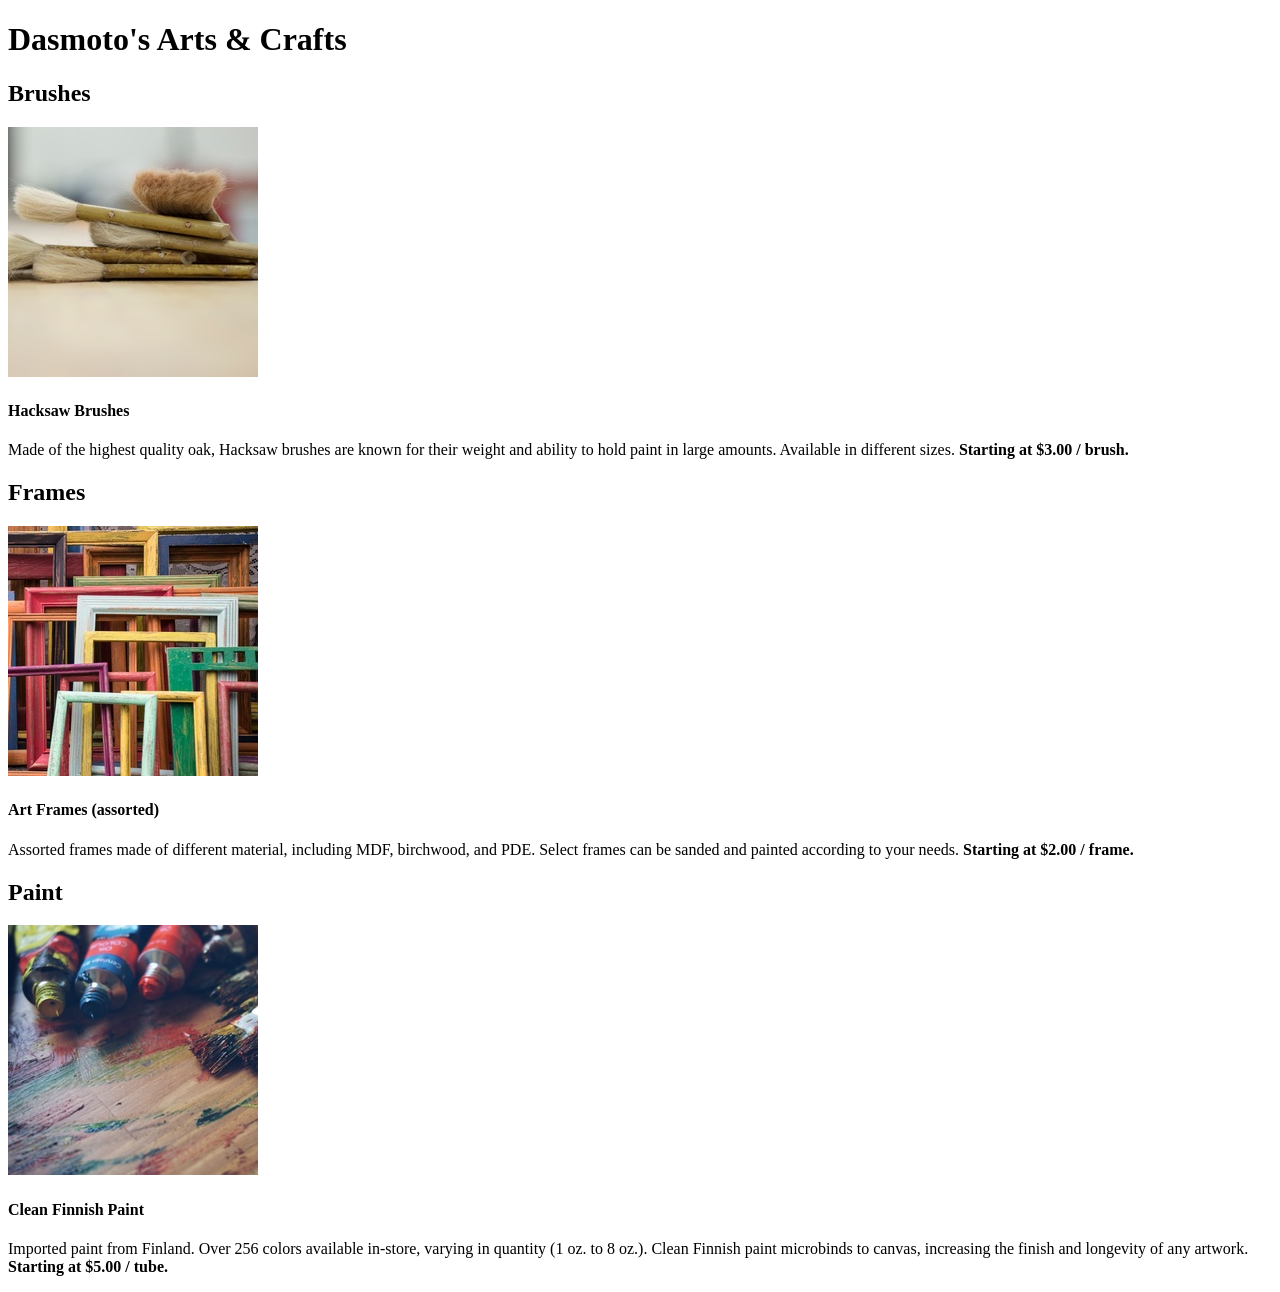
==== index.html @ 237587a6 "w" ====
<!DOCTYPE html>
<html lang="en">

<head>
    <meta charset="UTF-8">
    <meta name="viewport" content="width=device-width, initial-scale=1.0">
    <title>codecademy</title>
    <link rel="stylesheet" href="css/style.css">
</head>

<body>

    <header>
        <h1>Dasmoto's Arts & Crafts</h1>
    </header>
    <section class="sections">
        <h2 class="brush">Brushes</h2>
        <img src="images/hacksaw.jpeg">
        <h4>Hacksaw Brushes</h4>
        <p>Made of the highest quality oak, Hacksaw brushes are known for their weight and ability to hold paint in
            large amounts. Available in different sizes.
            <strong>Starting at $3.00 / brush.</strong>
        </p>
    </section>
    <section class="sections">
        <h2 class="frames">Frames</h2>
        <img src="images/frames.jpeg">
        <h4>Art Frames (assorted)</h4>
        <p>Assorted frames made of different material, including MDF, birchwood, and PDE. Select frames can be sanded
            and painted according to your needs.
            <strong>Starting at $2.00 / frame.</strong>
        </p>
    </section>
    <section class="sections">
        <h2 class="paint">Paint</h2>
        <img src="images/finnish.jpeg">
        <h4>Clean Finnish Paint</h4>
        <p>Imported paint from Finland. Over 256 colors available in-store, varying in quantity (1 oz. to 8 oz.). Clean Finnish paint microbinds to canvas, increasing the finish and longevity of any artwork. <strong>Starting at $5.00 / tube.</strong>
        </p>
    </section>


</body>

</html>
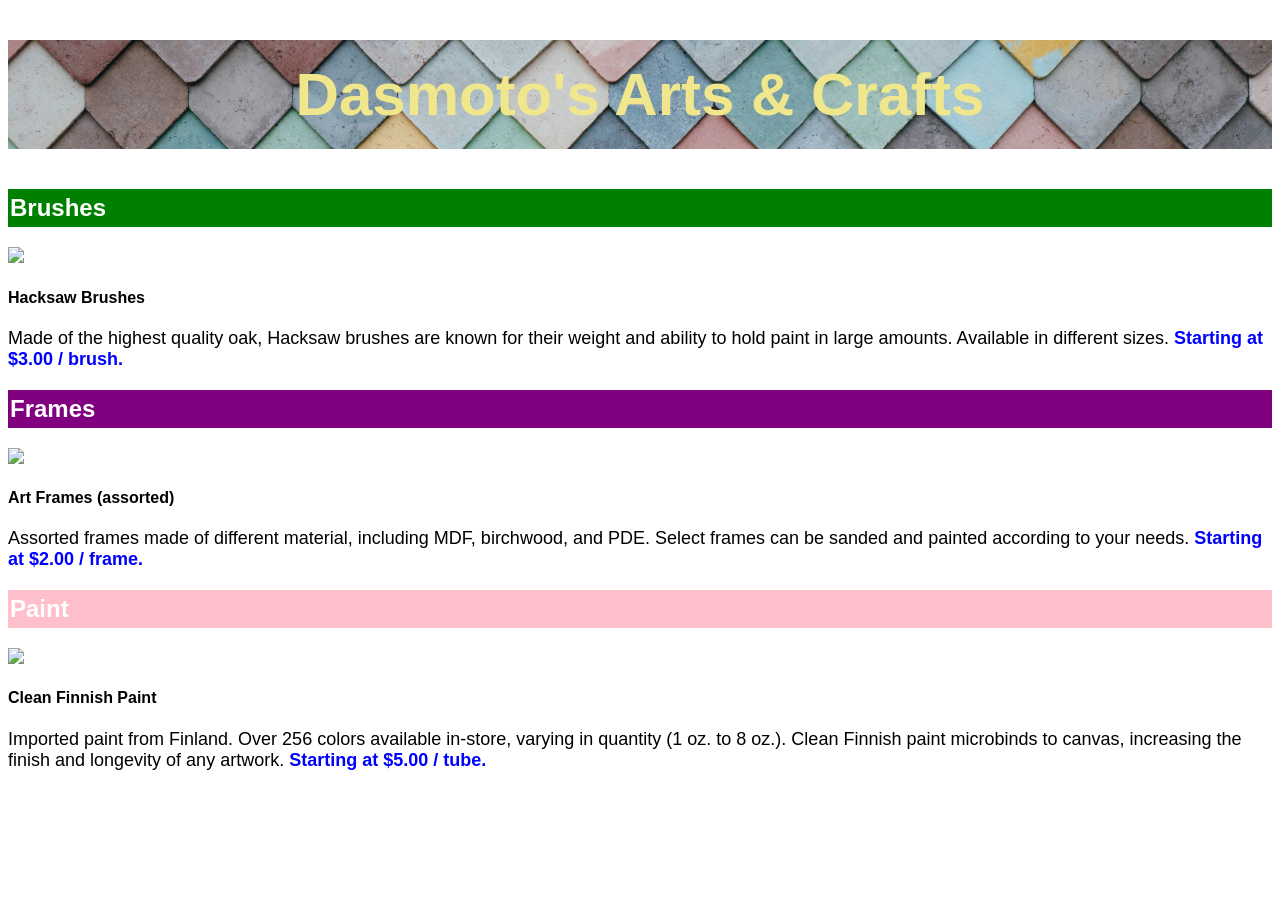
==== commit 55bd3fae: "e" ====
--- a/index.html
+++ b/index.html
@@ -5,7 +5,7 @@
     <meta charset="UTF-8">
     <meta name="viewport" content="width=device-width, initial-scale=1.0">
     <title>codecademy</title>
-    <link rel="stylesheet" href="css/style.css">
+    <link rel="stylesheet" href="style.css">
 </head>
 
 <body>
@@ -15,7 +15,7 @@
     </header>
     <section class="sections">
         <h2 class="brush">Brushes</h2>
-        <img src="images/hacksaw.jpeg">
+        <img src="hacksaw.jpeg">
         <h4>Hacksaw Brushes</h4>
         <p>Made of the highest quality oak, Hacksaw brushes are known for their weight and ability to hold paint in
             large amounts. Available in different sizes.
@@ -24,7 +24,7 @@
     </section>
     <section class="sections">
         <h2 class="frames">Frames</h2>
-        <img src="images/frames.jpeg">
+        <img src="frames.jpeg">
         <h4>Art Frames (assorted)</h4>
         <p>Assorted frames made of different material, including MDF, birchwood, and PDE. Select frames can be sanded
             and painted according to your needs.
@@ -33,7 +33,7 @@
     </section>
     <section class="sections">
         <h2 class="paint">Paint</h2>
-        <img src="images/finnish.jpeg">
+        <img src="finnish.jpeg">
         <h4>Clean Finnish Paint</h4>
         <p>Imported paint from Finland. Over 256 colors available in-store, varying in quantity (1 oz. to 8 oz.). Clean Finnish paint microbinds to canvas, increasing the finish and longevity of any artwork. <strong>Starting at $5.00 / tube.</strong>
         </p>
--- a/style.css
+++ b/style.css
@@ -0,0 +1,40 @@
+*{
+    box-sizing: border-box;
+    font-family:Helvetica;
+   
+}
+h1,h4{
+    color: black;
+}
+h2{
+    color: white;
+    padding: 5px 2px;
+}
+p{
+    font-size:18px;
+}
+header{
+    background-image: url('/Resources/images/pattern.jpeg');
+    width: 100%;
+    height: auto; 
+    background-size:cover;      
+}
+header h1{
+    font-size:  60px;
+    text-align: center;
+    color: khaki;
+    padding: 20px;;
+}
+.brush{
+    background-color: green;
+    
+}
+.frames{
+    background-color: purple;
+}
+.paint{
+    background-color: pink;
+}
+strong{
+    color: blue;
+}
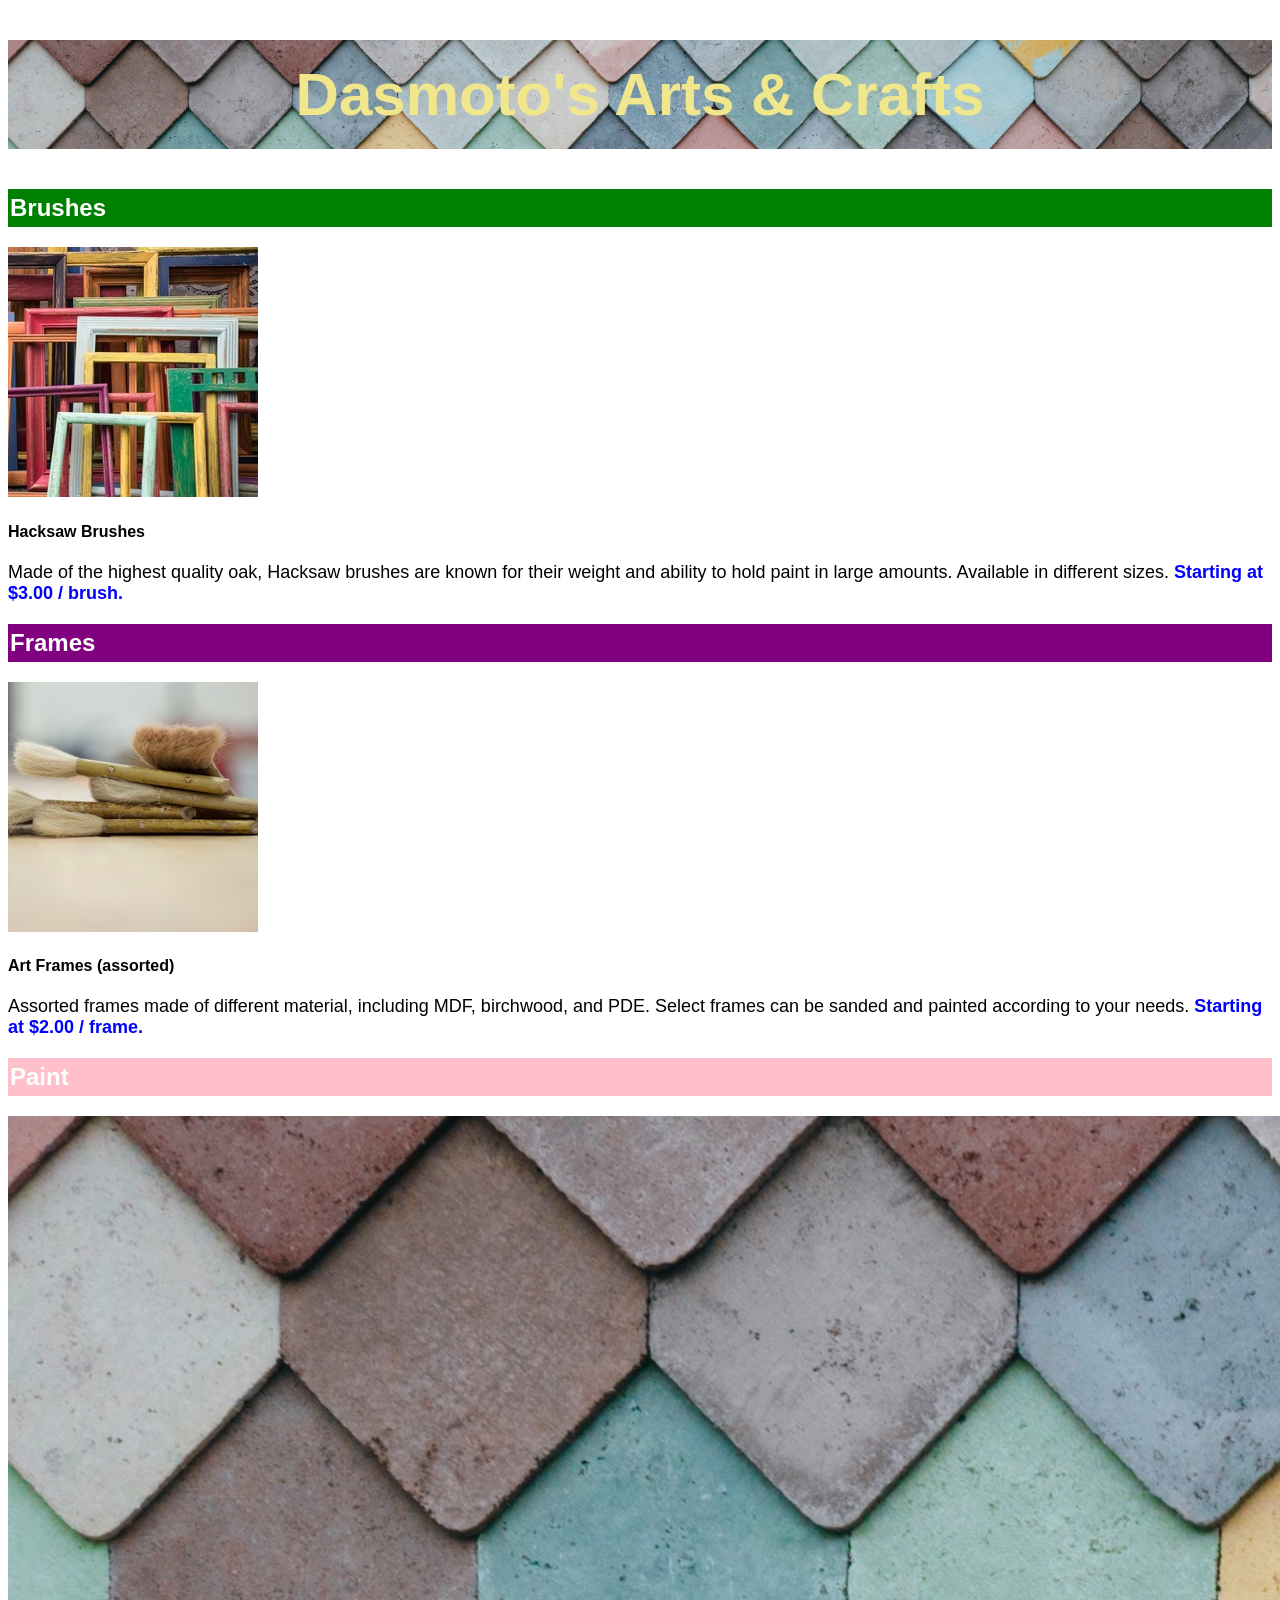
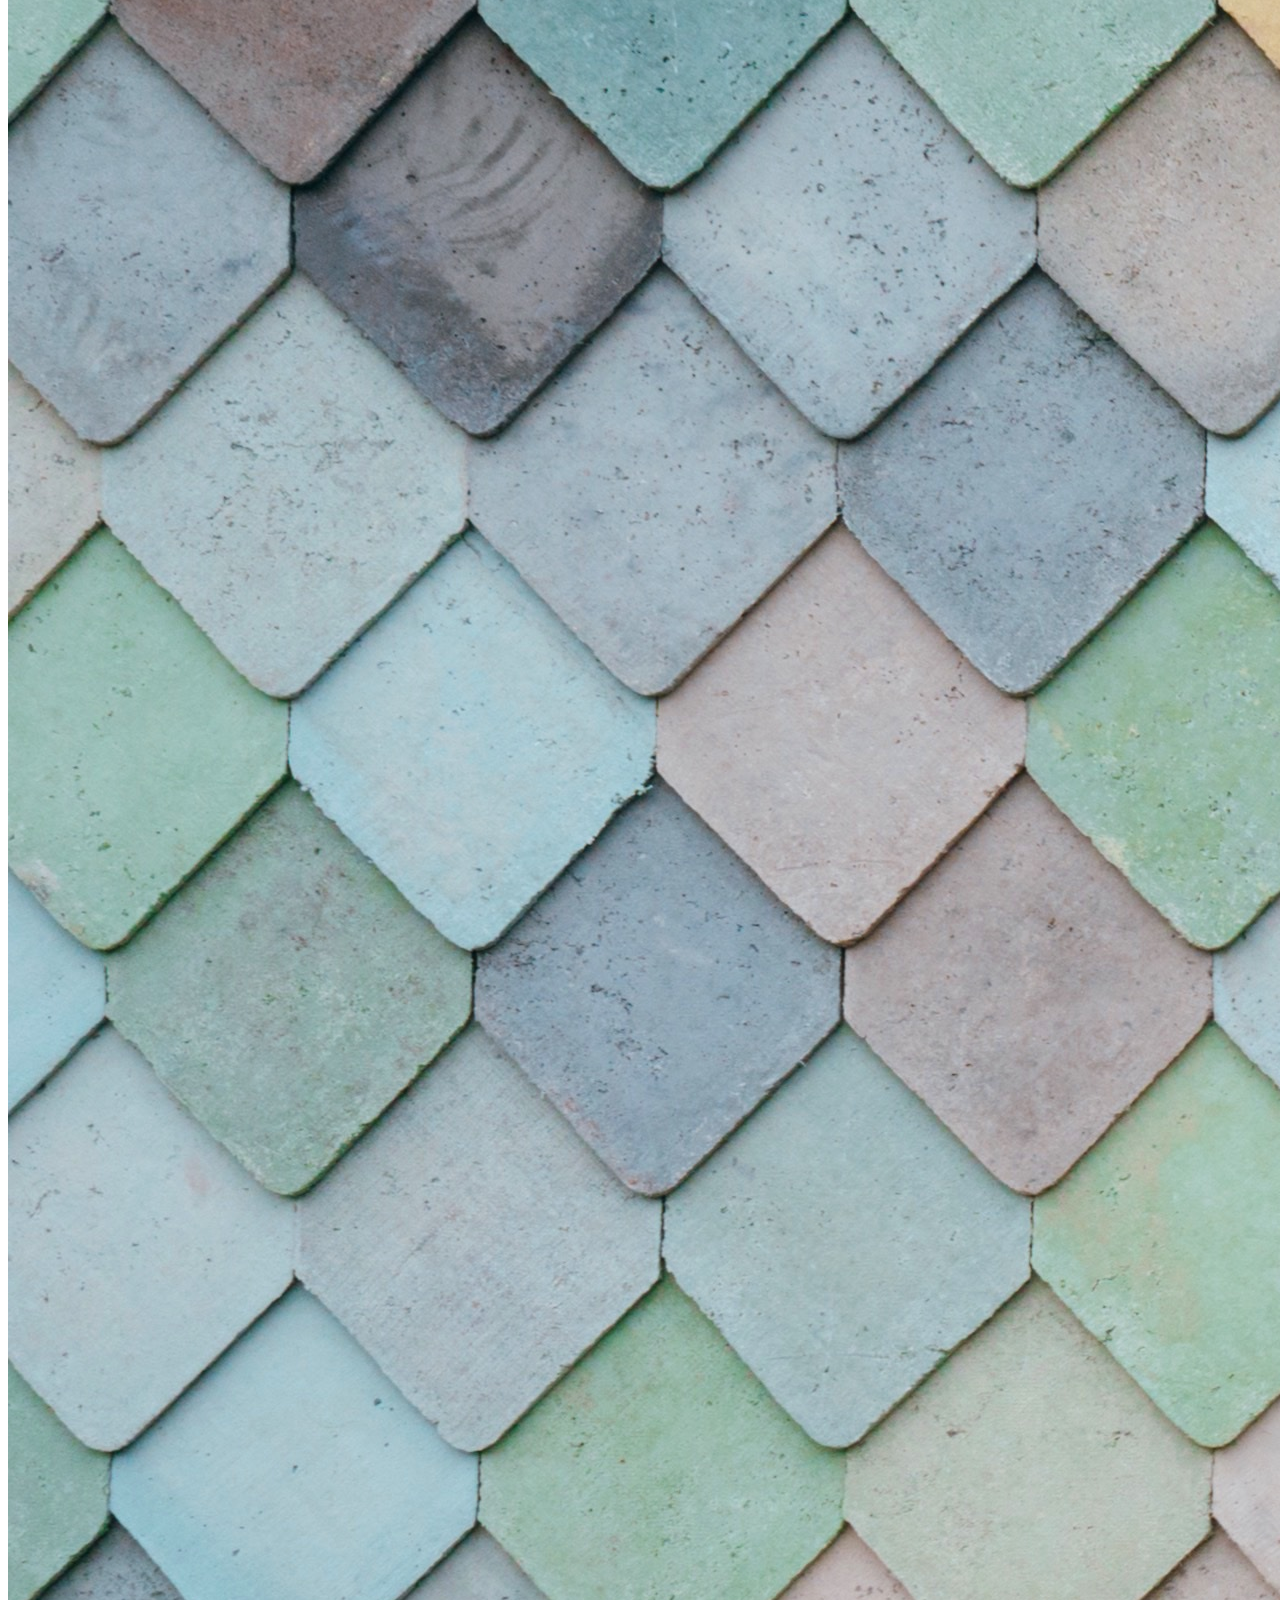
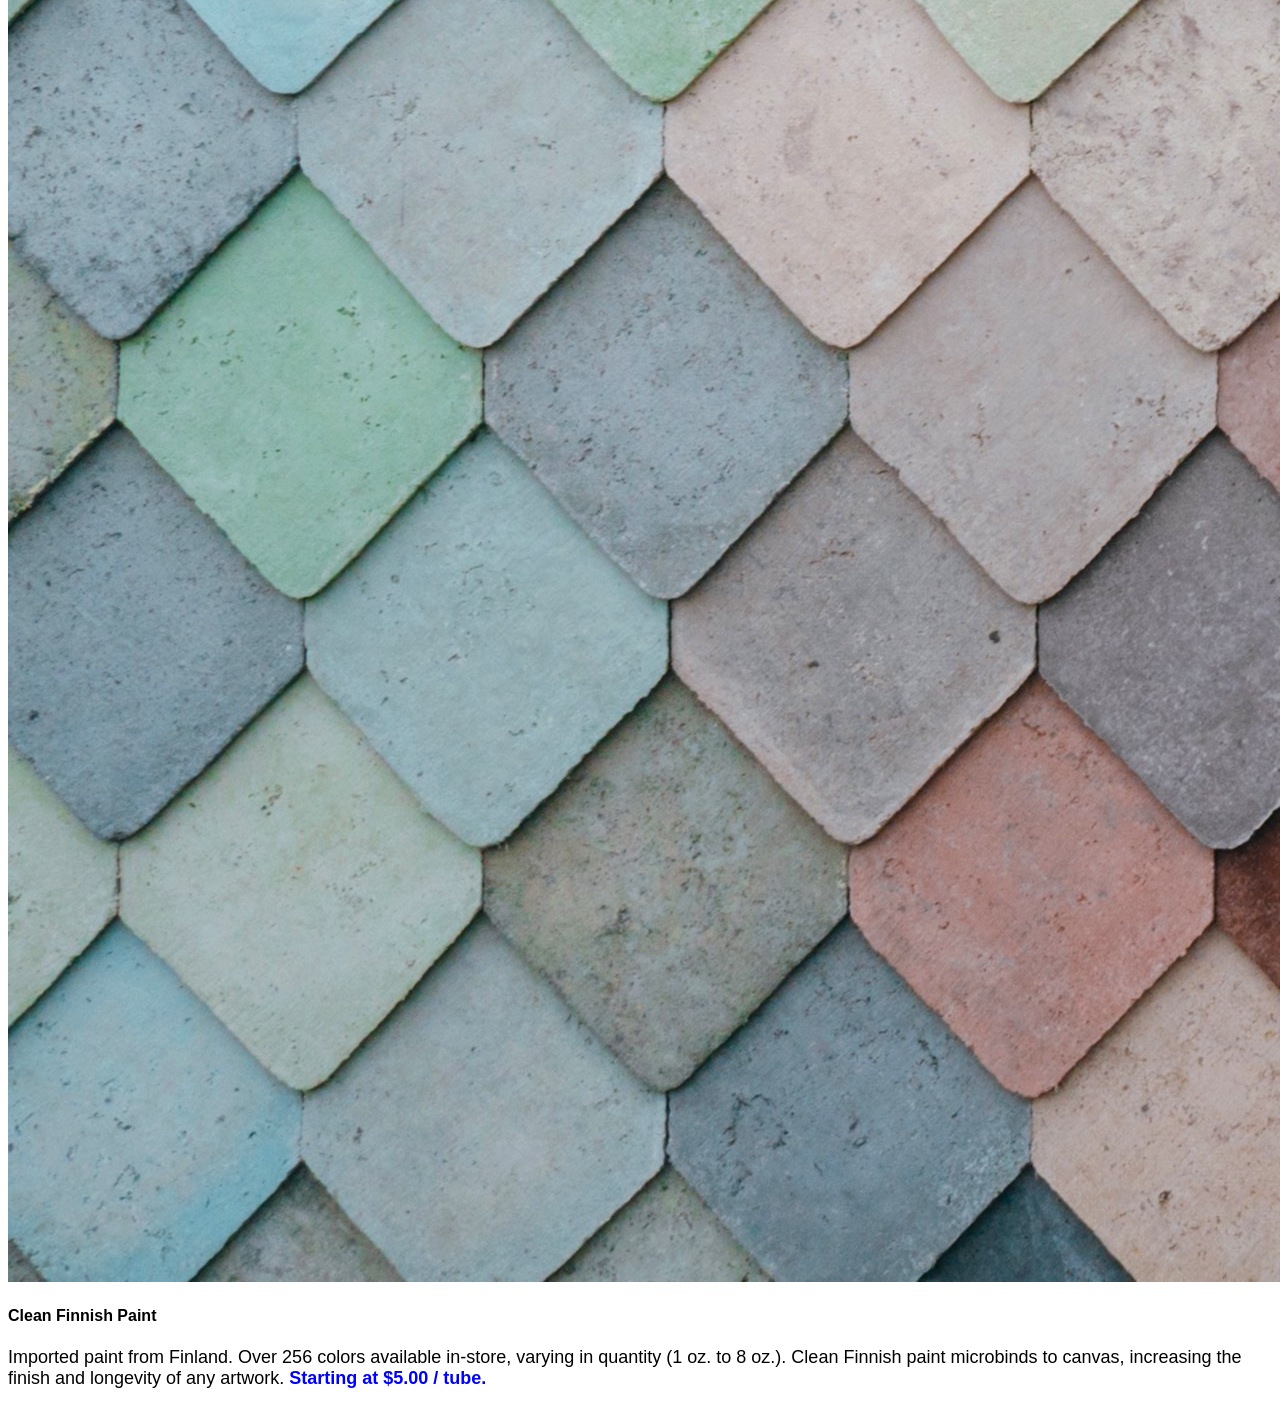
==== commit 615d5b4d: "de" ====
--- a/index.html
+++ b/index.html
@@ -5,7 +5,7 @@
     <meta charset="UTF-8">
     <meta name="viewport" content="width=device-width, initial-scale=1.0">
     <title>codecademy</title>
-    <link rel="stylesheet" href="style.css">
+    <link rel="stylesheet" href="./Resources/css/style.css">
 </head>
 
 <body>
@@ -15,7 +15,7 @@
     </header>
     <section class="sections">
         <h2 class="brush">Brushes</h2>
-        <img src="hacksaw.jpeg">
+        <img src="/Resources/images/frames.jpeg">
         <h4>Hacksaw Brushes</h4>
         <p>Made of the highest quality oak, Hacksaw brushes are known for their weight and ability to hold paint in
             large amounts. Available in different sizes.
@@ -24,7 +24,7 @@
     </section>
     <section class="sections">
         <h2 class="frames">Frames</h2>
-        <img src="frames.jpeg">
+        <img src="/Resources/images/hacksaw.jpeg">
         <h4>Art Frames (assorted)</h4>
         <p>Assorted frames made of different material, including MDF, birchwood, and PDE. Select frames can be sanded
             and painted according to your needs.
@@ -33,7 +33,7 @@
     </section>
     <section class="sections">
         <h2 class="paint">Paint</h2>
-        <img src="finnish.jpeg">
+        <img src="/Resources/images/pattern.jpeg">
         <h4>Clean Finnish Paint</h4>
         <p>Imported paint from Finland. Over 256 colors available in-store, varying in quantity (1 oz. to 8 oz.). Clean Finnish paint microbinds to canvas, increasing the finish and longevity of any artwork. <strong>Starting at $5.00 / tube.</strong>
         </p>
--- a/Resources/css/style.css
+++ b/Resources/css/style.css
@@ -0,0 +1,40 @@
+*{
+    box-sizing: border-box;
+    font-family:Helvetica;
+   
+}
+h1,h4{
+    color: black;
+}
+h2{
+    color: white;
+    padding: 5px 2px;
+}
+p{
+    font-size:18px;
+}
+header{
+    background-image: url('/Resources/images/pattern.jpeg');
+    width: 100%;
+    height: auto; 
+    background-size:cover;      
+}
+header h1{
+    font-size:  60px;
+    text-align: center;
+    color: khaki;
+    padding: 20px;;
+}
+.brush{
+    background-color: green;
+    
+}
+.frames{
+    background-color: purple;
+}
+.paint{
+    background-color: pink;
+}
+strong{
+    color: blue;
+}
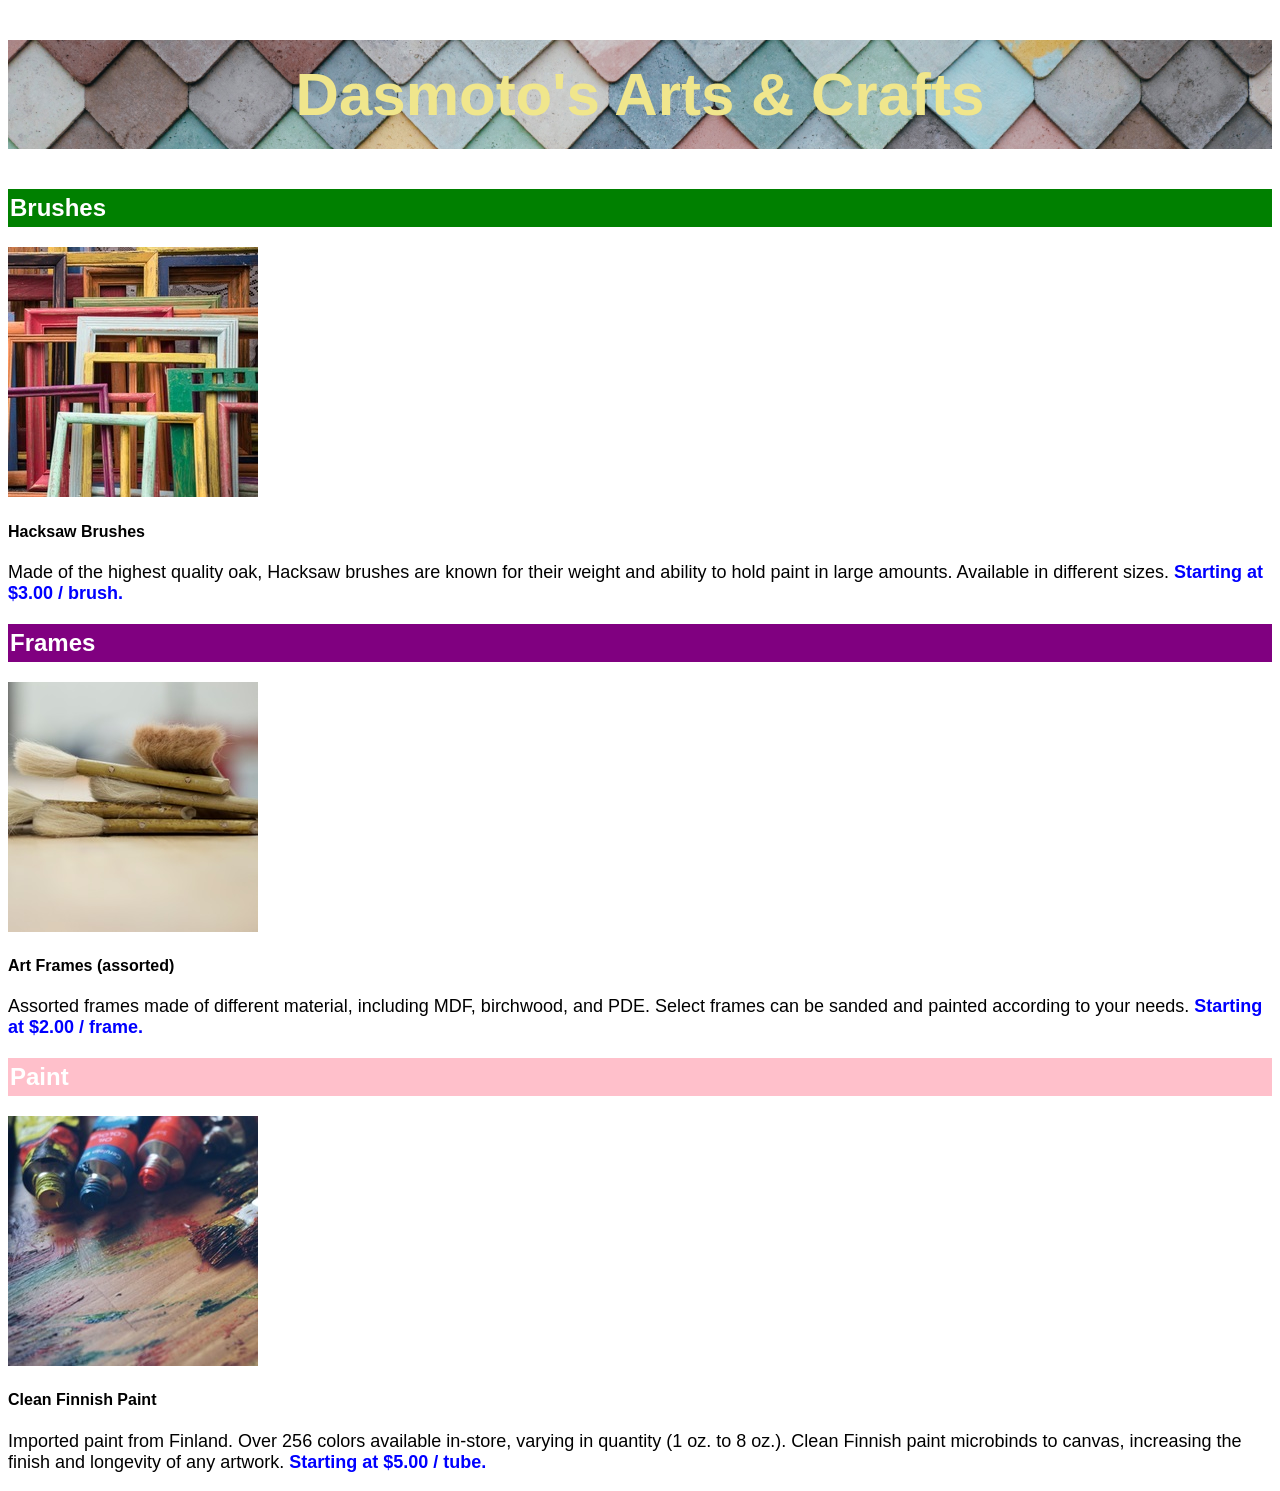
==== commit 972e7cdf: "e" ====
--- a/index.html
+++ b/index.html
@@ -15,7 +15,7 @@
     </header>
     <section class="sections">
         <h2 class="brush">Brushes</h2>
-        <img src="/Resources/images/frames.jpeg">
+        <img src="./Resources/images/frames.jpeg">
         <h4>Hacksaw Brushes</h4>
         <p>Made of the highest quality oak, Hacksaw brushes are known for their weight and ability to hold paint in
             large amounts. Available in different sizes.
@@ -24,7 +24,7 @@
     </section>
     <section class="sections">
         <h2 class="frames">Frames</h2>
-        <img src="/Resources/images/hacksaw.jpeg">
+        <img src="./Resources/images/hacksaw.jpeg">
         <h4>Art Frames (assorted)</h4>
         <p>Assorted frames made of different material, including MDF, birchwood, and PDE. Select frames can be sanded
             and painted according to your needs.
@@ -33,7 +33,7 @@
     </section>
     <section class="sections">
         <h2 class="paint">Paint</h2>
-        <img src="/Resources/images/pattern.jpeg">
+        <img src="./Resources/images/finnish.jpeg">
         <h4>Clean Finnish Paint</h4>
         <p>Imported paint from Finland. Over 256 colors available in-store, varying in quantity (1 oz. to 8 oz.). Clean Finnish paint microbinds to canvas, increasing the finish and longevity of any artwork. <strong>Starting at $5.00 / tube.</strong>
         </p>
